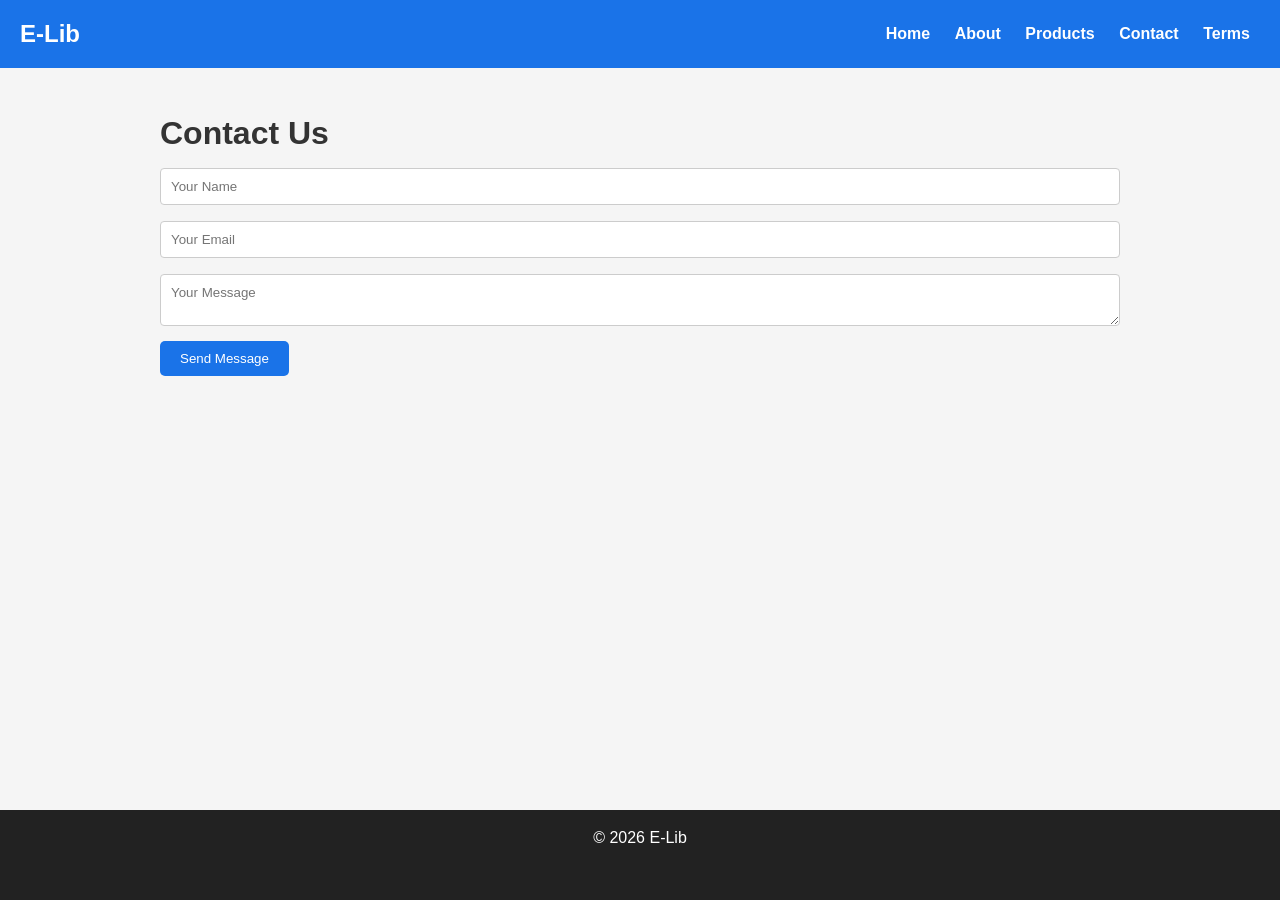
==== contact.html @ 0fa67254 "second commit" ====
<!doctype html>
<html>
  <head>
    <title>Contact - E-Lib</title>
    <link rel="stylesheet" href="style.css" />
  </head>
  <body>
    <header>
      <h2>E-Lib</h2>
      <nav>
        <a href="index.html">Home</a>
        <a href="about.html">About</a>
        <a href="products.html">Products</a>
        <a href="contact.html">Contact</a>
        <a href="terms.html">Terms</a>
      </nav>
    </header>

    <div class="container">
      <h1>Contact Us</h1>
      <form onsubmit="return validateForm();">
        <input type="text" id="name" placeholder="Your Name" />
        <input type="email" id="email" placeholder="Your Email" />
        <textarea placeholder="Your Message"></textarea>
        <button class="btn" type="submit">Send Message</button>
      </form>
    </div>

    <footer>© 2026 E-Lib</footer>
    <script src="script.js"></script>
  </body>
</html>
---- style.css ----
* {
  margin: 0;
  padding: 0;
  box-sizing: border-box;
  font-family: Arial, sans-serif;
}

body {
  background: #f5f5f5;
  color: #333;
  line-height: 1.6;
}

header {
  background: #1a73e8;
  color: white;
  padding: 15px 20px;
  display: flex;
  justify-content: space-between;
  align-items: center;
}

nav a {
  color: white;
  text-decoration: none;
  margin: 0 10px;
  font-weight: bold;
}
nav a:hover {
  text-decoration: underline;
}

.container {
  padding: 40px 20px;
  max-width: 1000px;
  margin: auto;
}

.btn {
  background: #1a73e8;
  color: white;
  padding: 10px 20px;
  border: none;
  cursor: pointer;
  border-radius: 5px;
}
.btn:hover {
  background: #0c52b5;
}

footer {
  background: #222;
  color: white;
  text-align: center;
  padding: 15px;
  position: absolute;
  height: 10vh;
  bottom: 0;
  width: 100%;
}

.product-grid {
  display: grid;
  grid-template-columns: repeat(auto-fit, minmax(250px, 1fr));
  gap: 20px;
}
.card {
  background: white;
  padding: 15px;
  border-radius: 8px;
  box-shadow: 0 2px 5px rgba(0, 0, 0, 0.1);
}

input,
textarea {
  width: 100%;
  padding: 10px;
  margin: 8px 0;
  border: 1px solid #ccc;
  border-radius: 4px;
}
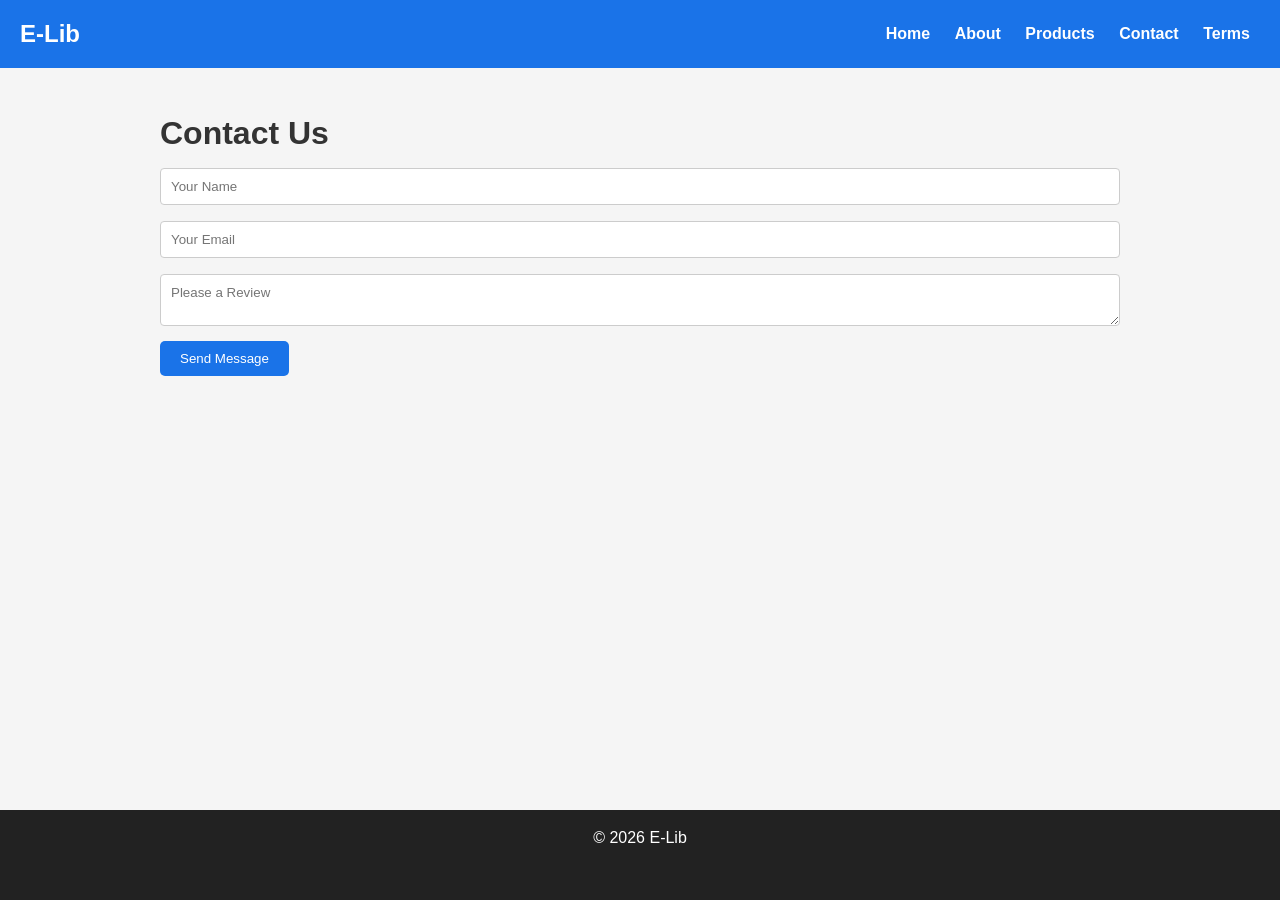
==== commit 2cd0a354: "Third push" ====
--- a/contact.html
+++ b/contact.html
@@ -18,10 +18,11 @@
 
     <div class="container">
       <h1>Contact Us</h1>
-      <form onsubmit="return validateForm();">
+      <!-- <form onsubmit="return validateForm();">--> 
+        <form action="https://formspree.io/f/mbdnjydv" method="post"></form>
         <input type="text" id="name" placeholder="Your Name" />
         <input type="email" id="email" placeholder="Your Email" />
-        <textarea placeholder="Your Message"></textarea>
+        <textarea placeholder="Please a Review"></textarea>
         <button class="btn" type="submit">Send Message</button>
       </form>
     </div>
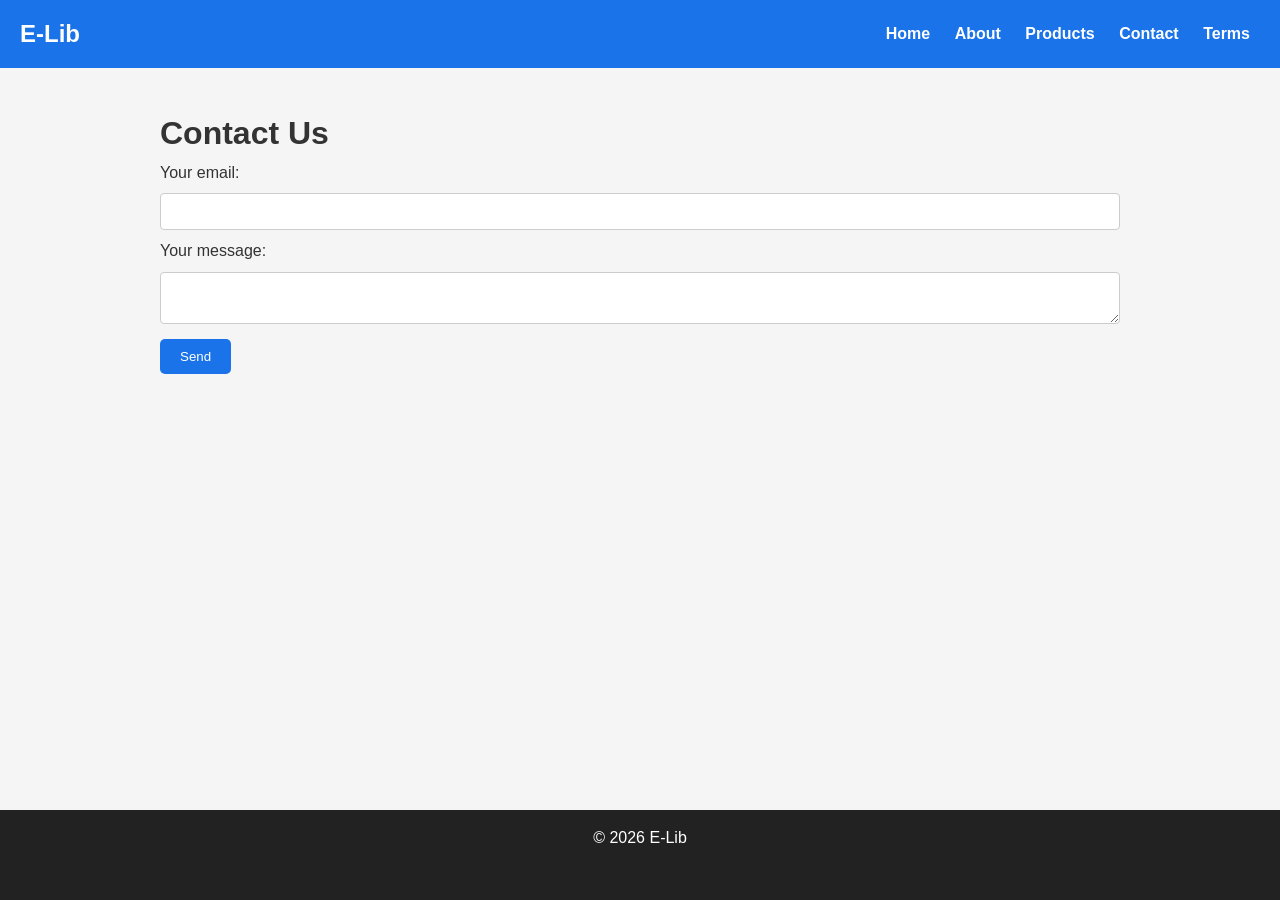
==== commit eb28ae89: "contact correction" ====
--- a/contact.html
+++ b/contact.html
@@ -18,12 +18,18 @@
 
     <div class="container">
       <h1>Contact Us</h1>
-      <!-- <form onsubmit="return validateForm();">--> 
-        <form action="https://formspree.io/f/mbdnjydv" method="post"></form>
-        <input type="text" id="name" placeholder="Your Name" />
-        <input type="email" id="email" placeholder="Your Email" />
-        <textarea placeholder="Please a Review"></textarea>
-        <button class="btn" type="submit">Send Message</button>
+      <!-- <form onsubmit="return validateForm();">-->
+      <form action="https://formspree.io/f/mbdnjydv" method="POST">
+        <label>
+          Your email:
+          <input type="text" name="name" />
+        </label>
+        <label>
+          Your message:
+          <textarea name="message"></textarea>
+        </label>
+        <!-- your other form fields go here -->
+        <button type="submit" class="btn">Send</button>
       </form>
     </div>
 
